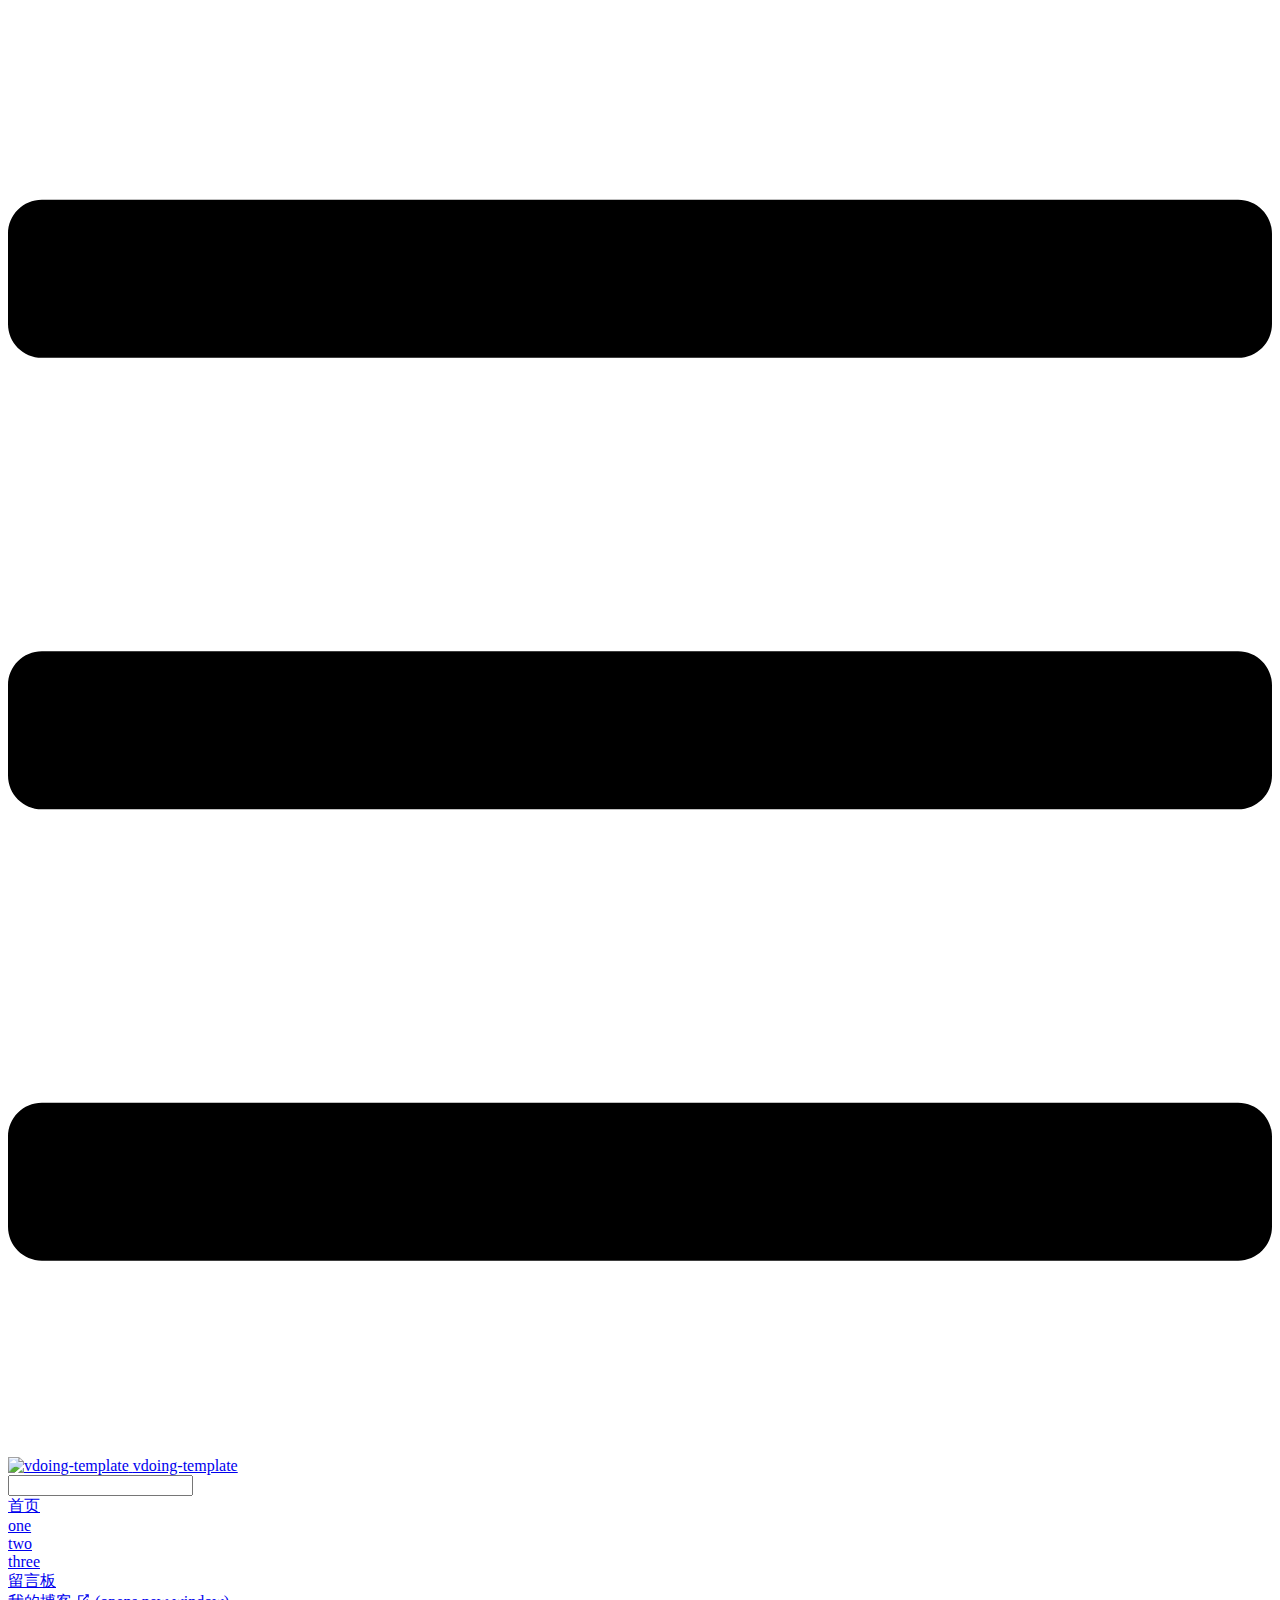
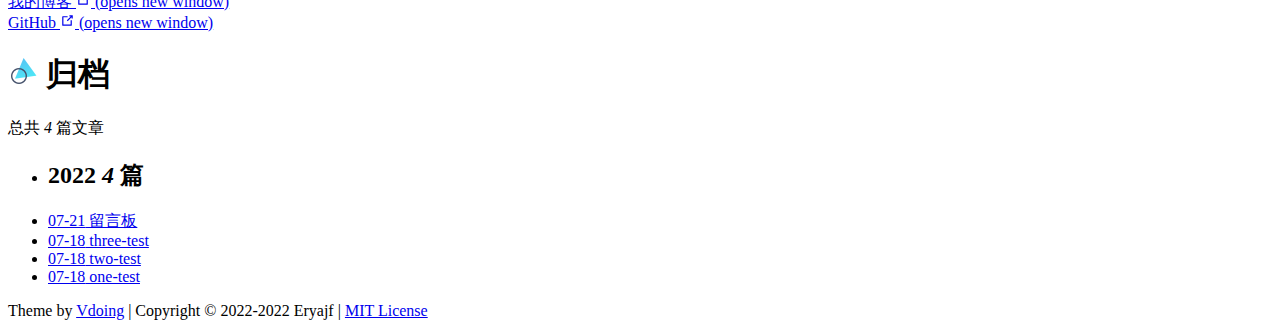
==== archives/index.html @ 82b06371 "Deploying to gh-pages from @ lql95/lql-notes@d74ae275e44dbe8cd57c76f00e4a84686386faef 🚀" ====
<!DOCTYPE html>
<html lang="en-US">
  <head>
    <meta charset="utf-8">
    <meta name="viewport" content="width=device-width,initial-scale=1">
    <title>归档 | vdoing-template</title>
    <meta name="generator" content="VuePress 1.8.0">
    <link rel="icon" href="https://cdn.staticaly.com/gh/eryajf/tu/main/img/image_20220720_132133.ico">
    <script language="javascript" type="text/javascript" src="/vdoing-template/js/pgmanor-self.js"></script>
    <meta name="description" content="vdoing博客主题模板">
    <meta name="keywords" content="二丫讲梵,golang,vue,go-web,go-admin,go-ldap-admin">
    <meta name="theme-color" content="#11a8cd">
    <meta name="referrer" content="no-referrer-when-downgrade">
    
    <link rel="preload" href="/vdoing-template/assets/css/0.styles.8f28787f.css" as="style"><link rel="preload" href="/vdoing-template/assets/js/app.d6ce1e41.js" as="script"><link rel="preload" href="/vdoing-template/assets/js/4.a40da02b.js" as="script"><link rel="prefetch" href="/vdoing-template/assets/js/10.7f8d3ab4.js"><link rel="prefetch" href="/vdoing-template/assets/js/11.ef710c4e.js"><link rel="prefetch" href="/vdoing-template/assets/js/12.bbd4dd74.js"><link rel="prefetch" href="/vdoing-template/assets/js/13.a53e3d67.js"><link rel="prefetch" href="/vdoing-template/assets/js/14.a0af9d9d.js"><link rel="prefetch" href="/vdoing-template/assets/js/15.49328408.js"><link rel="prefetch" href="/vdoing-template/assets/js/16.bf677d7a.js"><link rel="prefetch" href="/vdoing-template/assets/js/17.4c49ab57.js"><link rel="prefetch" href="/vdoing-template/assets/js/5.a72f3c71.js"><link rel="prefetch" href="/vdoing-template/assets/js/6.6fbdc130.js"><link rel="prefetch" href="/vdoing-template/assets/js/7.231d0187.js"><link rel="prefetch" href="/vdoing-template/assets/js/8.39c1fe93.js"><link rel="prefetch" href="/vdoing-template/assets/js/9.2c912428.js"><link rel="prefetch" href="/vdoing-template/assets/js/vendors~flowchart.40985af7.js"><link rel="prefetch" href="/vdoing-template/assets/js/vendors~mermaid.64470d01.js">
    <link rel="stylesheet" href="/vdoing-template/assets/css/0.styles.8f28787f.css">
  </head>
  <body class="theme-mode-light">
    <div id="app" data-server-rendered="true"><div class="theme-container sidebar-open no-sidebar"><header class="navbar blur"><div title="目录" class="sidebar-button"><svg xmlns="http://www.w3.org/2000/svg" aria-hidden="true" role="img" viewBox="0 0 448 512" class="icon"><path fill="currentColor" d="M436 124H12c-6.627 0-12-5.373-12-12V80c0-6.627 5.373-12 12-12h424c6.627 0 12 5.373 12 12v32c0 6.627-5.373 12-12 12zm0 160H12c-6.627 0-12-5.373-12-12v-32c0-6.627 5.373-12 12-12h424c6.627 0 12 5.373 12 12v32c0 6.627-5.373 12-12 12zm0 160H12c-6.627 0-12-5.373-12-12v-32c0-6.627 5.373-12 12-12h424c6.627 0 12 5.373 12 12v32c0 6.627-5.373 12-12 12z"></path></svg></div> <a href="/vdoing-template/" class="home-link router-link-active"><img src="https://cdn.staticaly.com/gh/eryajf/tu/main/img/image_20220720_132208.png" alt="vdoing-template" class="logo"> <span class="site-name can-hide">vdoing-template</span></a> <div class="links"><div class="search-box"><input aria-label="Search" autocomplete="off" spellcheck="false" value=""> <!----></div> <nav class="nav-links can-hide"><div class="nav-item"><a href="/vdoing-template/" class="nav-link">首页</a></div><div class="nav-item"><a href="/vdoing-template/one/" class="nav-link">one</a></div><div class="nav-item"><a href="/vdoing-template/two/" class="nav-link">two</a></div><div class="nav-item"><a href="/vdoing-template/three/" class="nav-link">three</a></div><div class="nav-item"><a href="/vdoing-template/message-board/" class="nav-link">留言板</a></div><div class="nav-item"><a href="https://wiki.eryajf.net" target="_blank" rel="noopener noreferrer" class="nav-link external">
  我的博客
  <span><svg xmlns="http://www.w3.org/2000/svg" aria-hidden="true" focusable="false" x="0px" y="0px" viewBox="0 0 100 100" width="15" height="15" class="icon outbound"><path fill="currentColor" d="M18.8,85.1h56l0,0c2.2,0,4-1.8,4-4v-32h-8v28h-48v-48h28v-8h-32l0,0c-2.2,0-4,1.8-4,4v56C14.8,83.3,16.6,85.1,18.8,85.1z"></path> <polygon fill="currentColor" points="45.7,48.7 51.3,54.3 77.2,28.5 77.2,37.2 85.2,37.2 85.2,14.9 62.8,14.9 62.8,22.9 71.5,22.9"></polygon></svg> <span class="sr-only">(opens new window)</span></span></a></div> <a href="https://github.com/eryajf/vdoing-template" target="_blank" rel="noopener noreferrer" class="repo-link">
    GitHub
    <span><svg xmlns="http://www.w3.org/2000/svg" aria-hidden="true" focusable="false" x="0px" y="0px" viewBox="0 0 100 100" width="15" height="15" class="icon outbound"><path fill="currentColor" d="M18.8,85.1h56l0,0c2.2,0,4-1.8,4-4v-32h-8v28h-48v-48h28v-8h-32l0,0c-2.2,0-4,1.8-4,4v56C14.8,83.3,16.6,85.1,18.8,85.1z"></path> <polygon fill="currentColor" points="45.7,48.7 51.3,54.3 77.2,28.5 77.2,37.2 85.2,37.2 85.2,14.9 62.8,14.9 62.8,22.9 71.5,22.9"></polygon></svg> <span class="sr-only">(opens new window)</span></span></a></nav></div></header> <div class="sidebar-mask"></div> <div class="sidebar-hover-trigger"></div> <aside class="sidebar" style="display:none;"><!----> <nav class="nav-links"><div class="nav-item"><a href="/vdoing-template/" class="nav-link">首页</a></div><div class="nav-item"><a href="/vdoing-template/one/" class="nav-link">one</a></div><div class="nav-item"><a href="/vdoing-template/two/" class="nav-link">two</a></div><div class="nav-item"><a href="/vdoing-template/three/" class="nav-link">three</a></div><div class="nav-item"><a href="/vdoing-template/message-board/" class="nav-link">留言板</a></div><div class="nav-item"><a href="https://wiki.eryajf.net" target="_blank" rel="noopener noreferrer" class="nav-link external">
  我的博客
  <span><svg xmlns="http://www.w3.org/2000/svg" aria-hidden="true" focusable="false" x="0px" y="0px" viewBox="0 0 100 100" width="15" height="15" class="icon outbound"><path fill="currentColor" d="M18.8,85.1h56l0,0c2.2,0,4-1.8,4-4v-32h-8v28h-48v-48h28v-8h-32l0,0c-2.2,0-4,1.8-4,4v56C14.8,83.3,16.6,85.1,18.8,85.1z"></path> <polygon fill="currentColor" points="45.7,48.7 51.3,54.3 77.2,28.5 77.2,37.2 85.2,37.2 85.2,14.9 62.8,14.9 62.8,22.9 71.5,22.9"></polygon></svg> <span class="sr-only">(opens new window)</span></span></a></div> <a href="https://github.com/eryajf/vdoing-template" target="_blank" rel="noopener noreferrer" class="repo-link">
    GitHub
    <span><svg xmlns="http://www.w3.org/2000/svg" aria-hidden="true" focusable="false" x="0px" y="0px" viewBox="0 0 100 100" width="15" height="15" class="icon outbound"><path fill="currentColor" d="M18.8,85.1h56l0,0c2.2,0,4-1.8,4-4v-32h-8v28h-48v-48h28v-8h-32l0,0c-2.2,0-4,1.8-4,4v56C14.8,83.3,16.6,85.1,18.8,85.1z"></path> <polygon fill="currentColor" points="45.7,48.7 51.3,54.3 77.2,28.5 77.2,37.2 85.2,37.2 85.2,14.9 62.8,14.9 62.8,22.9 71.5,22.9"></polygon></svg> <span class="sr-only">(opens new window)</span></span></a></nav>  <!----> </aside> <div class="custom-page archives-page"><div class="theme-vdoing-wrapper"><h1><img src="[data-uri]">
      归档
    </h1> <div class="count">
      总共 <i>4</i> 篇文章
    </div> <ul><li class="year"><h2>
            2022
            <span><i>4</i> 篇
            </span></h2></li> <li><a href="/vdoing-template/message-board/"><span class="date">07-21</span>
            留言板
            <!----></a></li><!----> <li><a href="/vdoing-template/pages/cc7034/"><span class="date">07-18</span>
            three-test
            <!----></a></li><!----> <li><a href="/vdoing-template/pages/f07694/"><span class="date">07-18</span>
            two-test
            <!----></a></li><!----> <li><a href="/vdoing-template/pages/24768e/"><span class="date">07-18</span>
            one-test
            <!----></a></li></ul></div></div> <div class="footer"><div class="icons"><a href="https://github.com/eryajf" title="GitHub" target="_blank" class="iconfont icon-github"></a><a href="mailto:eryajf@163.com" title="发邮件" target="_blank" class="iconfont icon-youjian"></a><a href="https://gitee.com/eryajf" title="Gitee" target="_blank" class="iconfont icon-gitee"></a></div> 
  Theme by
  <a href="https://github.com/xugaoyi/vuepress-theme-vdoing" target="_blank" title="本站主题">Vdoing</a> 
    | Copyright © 2022-2022
    <span>Eryajf | <a href="https://github.com/eryajf/vdoing-template/blob/main/LICENSE" target="_blank">MIT License</a></span></div> <div class="buttons"><div title="返回顶部" class="button blur go-to-top iconfont icon-fanhuidingbu" style="display:none;"></div> <div title="去评论" class="button blur go-to-comment iconfont icon-pinglun" style="display:none;"></div> <div title="主题模式" class="button blur theme-mode-but iconfont icon-zhuti"><ul class="select-box" style="display:none;"><li class="iconfont icon-zidong">
          跟随系统
        </li><li class="iconfont icon-rijianmoshi">
          浅色模式
        </li><li class="iconfont icon-yejianmoshi">
          深色模式
        </li><li class="iconfont icon-yuedu">
          阅读模式
        </li></ul></div></div> <!----> <!----> <!----></div><div class="global-ui"></div></div>
    <script src="/vdoing-template/assets/js/app.d6ce1e41.js" defer></script><script src="/vdoing-template/assets/js/4.a40da02b.js" defer></script>
  </body>
</html>
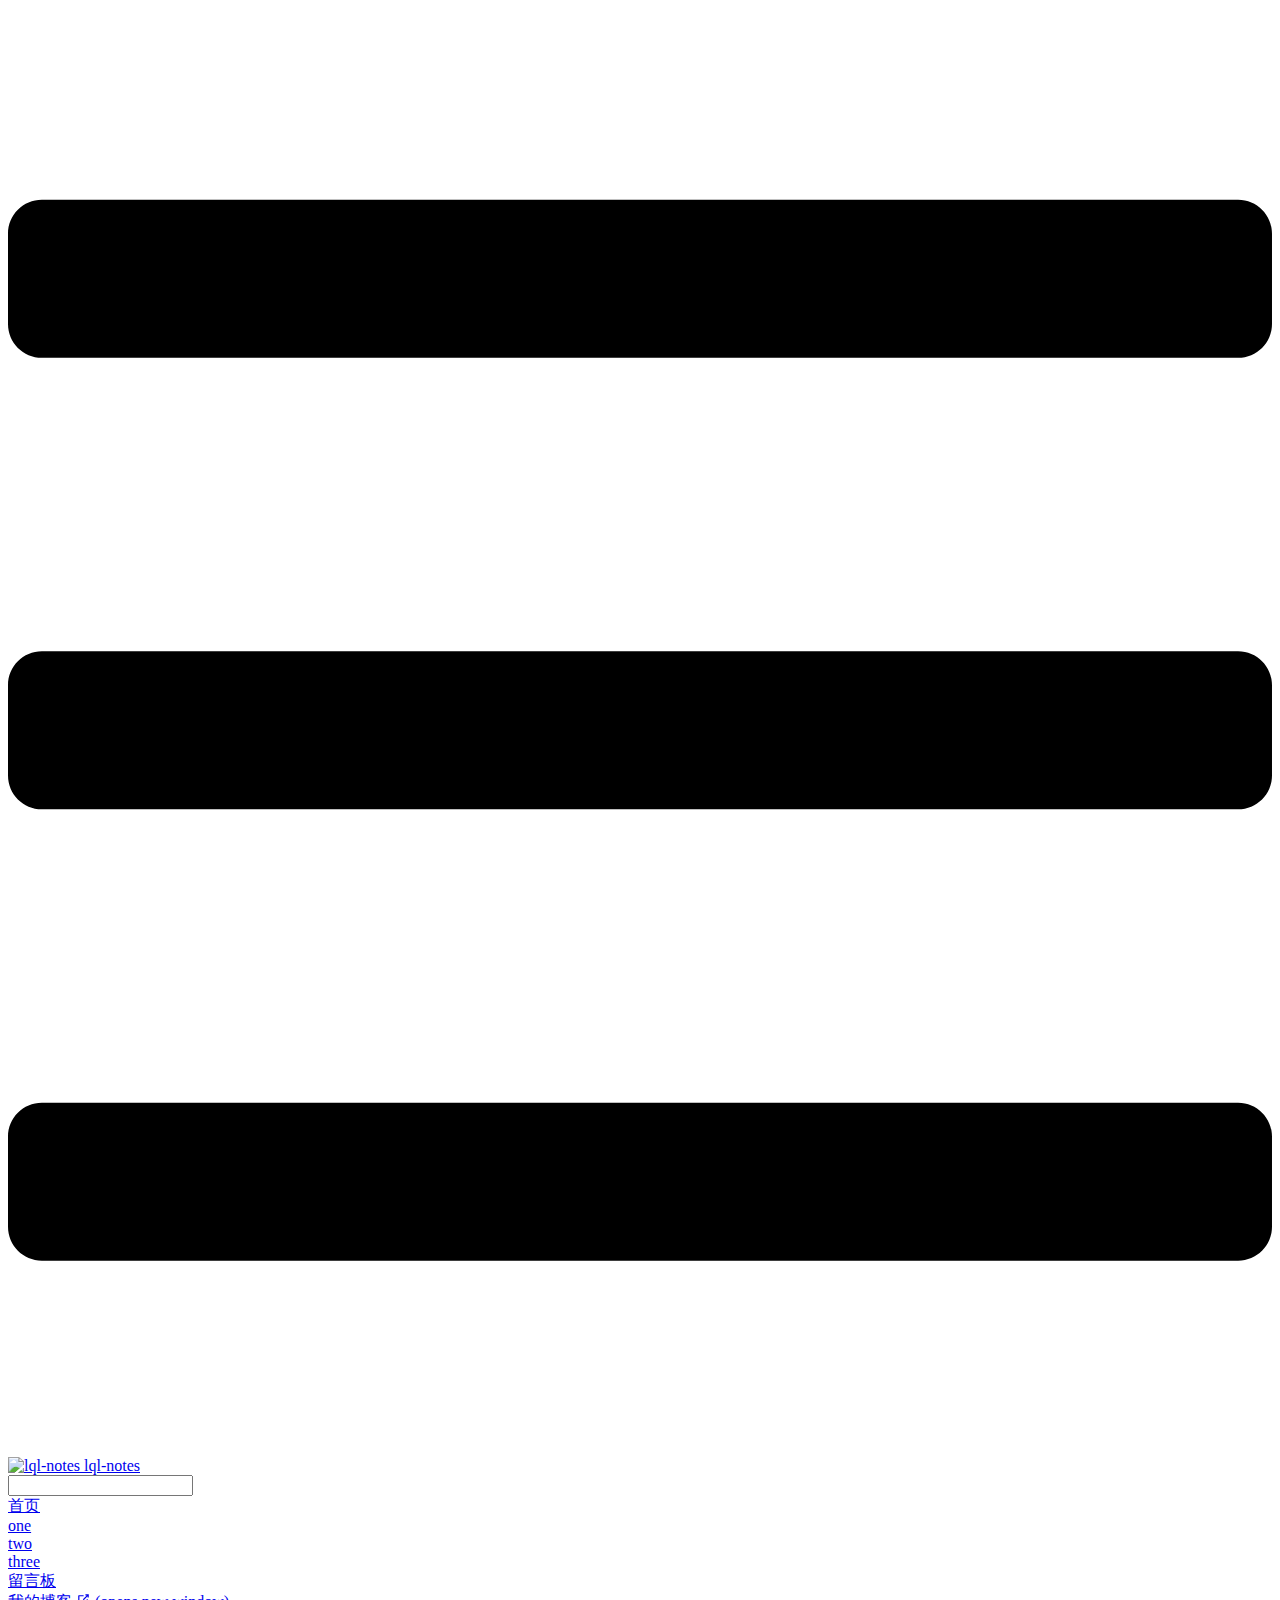
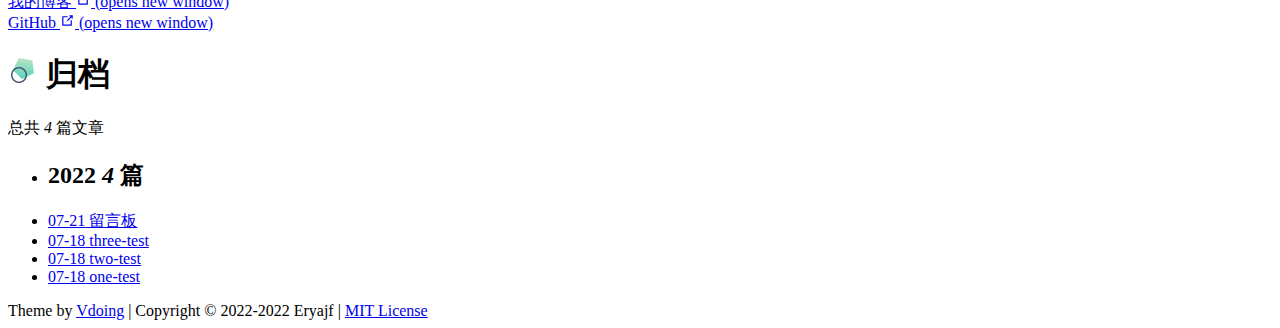
==== commit 0fae000e: "Deploying to gh-pages from @ lql95/lql-notes@13b003b0e09779d09e0ba9675cfe625c41c9ef72 🚀" ====
--- a/archives/index.html
+++ b/archives/index.html
@@ -3,47 +3,47 @@
   <head>
     <meta charset="utf-8">
     <meta name="viewport" content="width=device-width,initial-scale=1">
-    <title>归档 | vdoing-template</title>
+    <title>归档 | lql-notes</title>
     <meta name="generator" content="VuePress 1.8.0">
     <link rel="icon" href="https://cdn.staticaly.com/gh/eryajf/tu/main/img/image_20220720_132133.ico">
-    <script language="javascript" type="text/javascript" src="/vdoing-template/js/pgmanor-self.js"></script>
+    <script language="javascript" type="text/javascript" src="/lql-notes/js/pgmanor-self.js"></script>
     <meta name="description" content="vdoing博客主题模板">
     <meta name="keywords" content="二丫讲梵,golang,vue,go-web,go-admin,go-ldap-admin">
     <meta name="theme-color" content="#11a8cd">
     <meta name="referrer" content="no-referrer-when-downgrade">
     
-    <link rel="preload" href="/vdoing-template/assets/css/0.styles.8f28787f.css" as="style"><link rel="preload" href="/vdoing-template/assets/js/app.d6ce1e41.js" as="script"><link rel="preload" href="/vdoing-template/assets/js/4.a40da02b.js" as="script"><link rel="prefetch" href="/vdoing-template/assets/js/10.7f8d3ab4.js"><link rel="prefetch" href="/vdoing-template/assets/js/11.ef710c4e.js"><link rel="prefetch" href="/vdoing-template/assets/js/12.bbd4dd74.js"><link rel="prefetch" href="/vdoing-template/assets/js/13.a53e3d67.js"><link rel="prefetch" href="/vdoing-template/assets/js/14.a0af9d9d.js"><link rel="prefetch" href="/vdoing-template/assets/js/15.49328408.js"><link rel="prefetch" href="/vdoing-template/assets/js/16.bf677d7a.js"><link rel="prefetch" href="/vdoing-template/assets/js/17.4c49ab57.js"><link rel="prefetch" href="/vdoing-template/assets/js/5.a72f3c71.js"><link rel="prefetch" href="/vdoing-template/assets/js/6.6fbdc130.js"><link rel="prefetch" href="/vdoing-template/assets/js/7.231d0187.js"><link rel="prefetch" href="/vdoing-template/assets/js/8.39c1fe93.js"><link rel="prefetch" href="/vdoing-template/assets/js/9.2c912428.js"><link rel="prefetch" href="/vdoing-template/assets/js/vendors~flowchart.40985af7.js"><link rel="prefetch" href="/vdoing-template/assets/js/vendors~mermaid.64470d01.js">
-    <link rel="stylesheet" href="/vdoing-template/assets/css/0.styles.8f28787f.css">
+    <link rel="preload" href="/lql-notes/assets/css/0.styles.535798a7.css" as="style"><link rel="preload" href="/lql-notes/assets/js/app.71c002d3.js" as="script"><link rel="preload" href="/lql-notes/assets/js/4.a40da02b.js" as="script"><link rel="prefetch" href="/lql-notes/assets/js/10.7f8d3ab4.js"><link rel="prefetch" href="/lql-notes/assets/js/11.ef710c4e.js"><link rel="prefetch" href="/lql-notes/assets/js/12.bbd4dd74.js"><link rel="prefetch" href="/lql-notes/assets/js/13.a53e3d67.js"><link rel="prefetch" href="/lql-notes/assets/js/14.a0af9d9d.js"><link rel="prefetch" href="/lql-notes/assets/js/15.49328408.js"><link rel="prefetch" href="/lql-notes/assets/js/16.bf677d7a.js"><link rel="prefetch" href="/lql-notes/assets/js/17.4c49ab57.js"><link rel="prefetch" href="/lql-notes/assets/js/5.a72f3c71.js"><link rel="prefetch" href="/lql-notes/assets/js/6.6fbdc130.js"><link rel="prefetch" href="/lql-notes/assets/js/7.231d0187.js"><link rel="prefetch" href="/lql-notes/assets/js/8.39c1fe93.js"><link rel="prefetch" href="/lql-notes/assets/js/9.2c912428.js"><link rel="prefetch" href="/lql-notes/assets/js/vendors~flowchart.40985af7.js"><link rel="prefetch" href="/lql-notes/assets/js/vendors~mermaid.64470d01.js">
+    <link rel="stylesheet" href="/lql-notes/assets/css/0.styles.535798a7.css">
   </head>
   <body class="theme-mode-light">
-    <div id="app" data-server-rendered="true"><div class="theme-container sidebar-open no-sidebar"><header class="navbar blur"><div title="目录" class="sidebar-button"><svg xmlns="http://www.w3.org/2000/svg" aria-hidden="true" role="img" viewBox="0 0 448 512" class="icon"><path fill="currentColor" d="M436 124H12c-6.627 0-12-5.373-12-12V80c0-6.627 5.373-12 12-12h424c6.627 0 12 5.373 12 12v32c0 6.627-5.373 12-12 12zm0 160H12c-6.627 0-12-5.373-12-12v-32c0-6.627 5.373-12 12-12h424c6.627 0 12 5.373 12 12v32c0 6.627-5.373 12-12 12zm0 160H12c-6.627 0-12-5.373-12-12v-32c0-6.627 5.373-12 12-12h424c6.627 0 12 5.373 12 12v32c0 6.627-5.373 12-12 12z"></path></svg></div> <a href="/vdoing-template/" class="home-link router-link-active"><img src="https://cdn.staticaly.com/gh/eryajf/tu/main/img/image_20220720_132208.png" alt="vdoing-template" class="logo"> <span class="site-name can-hide">vdoing-template</span></a> <div class="links"><div class="search-box"><input aria-label="Search" autocomplete="off" spellcheck="false" value=""> <!----></div> <nav class="nav-links can-hide"><div class="nav-item"><a href="/vdoing-template/" class="nav-link">首页</a></div><div class="nav-item"><a href="/vdoing-template/one/" class="nav-link">one</a></div><div class="nav-item"><a href="/vdoing-template/two/" class="nav-link">two</a></div><div class="nav-item"><a href="/vdoing-template/three/" class="nav-link">three</a></div><div class="nav-item"><a href="/vdoing-template/message-board/" class="nav-link">留言板</a></div><div class="nav-item"><a href="https://wiki.eryajf.net" target="_blank" rel="noopener noreferrer" class="nav-link external">
+    <div id="app" data-server-rendered="true"><div class="theme-container sidebar-open no-sidebar"><header class="navbar blur"><div title="目录" class="sidebar-button"><svg xmlns="http://www.w3.org/2000/svg" aria-hidden="true" role="img" viewBox="0 0 448 512" class="icon"><path fill="currentColor" d="M436 124H12c-6.627 0-12-5.373-12-12V80c0-6.627 5.373-12 12-12h424c6.627 0 12 5.373 12 12v32c0 6.627-5.373 12-12 12zm0 160H12c-6.627 0-12-5.373-12-12v-32c0-6.627 5.373-12 12-12h424c6.627 0 12 5.373 12 12v32c0 6.627-5.373 12-12 12zm0 160H12c-6.627 0-12-5.373-12-12v-32c0-6.627 5.373-12 12-12h424c6.627 0 12 5.373 12 12v32c0 6.627-5.373 12-12 12z"></path></svg></div> <a href="/lql-notes/" class="home-link router-link-active"><img src="https://cdn.staticaly.com/gh/eryajf/tu/main/img/image_20220720_132208.png" alt="lql-notes" class="logo"> <span class="site-name can-hide">lql-notes</span></a> <div class="links"><div class="search-box"><input aria-label="Search" autocomplete="off" spellcheck="false" value=""> <!----></div> <nav class="nav-links can-hide"><div class="nav-item"><a href="/lql-notes/" class="nav-link">首页</a></div><div class="nav-item"><a href="/lql-notes/one/" class="nav-link">one</a></div><div class="nav-item"><a href="/lql-notes/two/" class="nav-link">two</a></div><div class="nav-item"><a href="/lql-notes/three/" class="nav-link">three</a></div><div class="nav-item"><a href="/lql-notes/message-board/" class="nav-link">留言板</a></div><div class="nav-item"><a href="https://wiki.eryajf.net" target="_blank" rel="noopener noreferrer" class="nav-link external">
   我的博客
-  <span><svg xmlns="http://www.w3.org/2000/svg" aria-hidden="true" focusable="false" x="0px" y="0px" viewBox="0 0 100 100" width="15" height="15" class="icon outbound"><path fill="currentColor" d="M18.8,85.1h56l0,0c2.2,0,4-1.8,4-4v-32h-8v28h-48v-48h28v-8h-32l0,0c-2.2,0-4,1.8-4,4v56C14.8,83.3,16.6,85.1,18.8,85.1z"></path> <polygon fill="currentColor" points="45.7,48.7 51.3,54.3 77.2,28.5 77.2,37.2 85.2,37.2 85.2,14.9 62.8,14.9 62.8,22.9 71.5,22.9"></polygon></svg> <span class="sr-only">(opens new window)</span></span></a></div> <a href="https://github.com/eryajf/vdoing-template" target="_blank" rel="noopener noreferrer" class="repo-link">
+  <span><svg xmlns="http://www.w3.org/2000/svg" aria-hidden="true" focusable="false" x="0px" y="0px" viewBox="0 0 100 100" width="15" height="15" class="icon outbound"><path fill="currentColor" d="M18.8,85.1h56l0,0c2.2,0,4-1.8,4-4v-32h-8v28h-48v-48h28v-8h-32l0,0c-2.2,0-4,1.8-4,4v56C14.8,83.3,16.6,85.1,18.8,85.1z"></path> <polygon fill="currentColor" points="45.7,48.7 51.3,54.3 77.2,28.5 77.2,37.2 85.2,37.2 85.2,14.9 62.8,14.9 62.8,22.9 71.5,22.9"></polygon></svg> <span class="sr-only">(opens new window)</span></span></a></div> <a href="https://github.com/eryajf/lql-notes" target="_blank" rel="noopener noreferrer" class="repo-link">
     GitHub
-    <span><svg xmlns="http://www.w3.org/2000/svg" aria-hidden="true" focusable="false" x="0px" y="0px" viewBox="0 0 100 100" width="15" height="15" class="icon outbound"><path fill="currentColor" d="M18.8,85.1h56l0,0c2.2,0,4-1.8,4-4v-32h-8v28h-48v-48h28v-8h-32l0,0c-2.2,0-4,1.8-4,4v56C14.8,83.3,16.6,85.1,18.8,85.1z"></path> <polygon fill="currentColor" points="45.7,48.7 51.3,54.3 77.2,28.5 77.2,37.2 85.2,37.2 85.2,14.9 62.8,14.9 62.8,22.9 71.5,22.9"></polygon></svg> <span class="sr-only">(opens new window)</span></span></a></nav></div></header> <div class="sidebar-mask"></div> <div class="sidebar-hover-trigger"></div> <aside class="sidebar" style="display:none;"><!----> <nav class="nav-links"><div class="nav-item"><a href="/vdoing-template/" class="nav-link">首页</a></div><div class="nav-item"><a href="/vdoing-template/one/" class="nav-link">one</a></div><div class="nav-item"><a href="/vdoing-template/two/" class="nav-link">two</a></div><div class="nav-item"><a href="/vdoing-template/three/" class="nav-link">three</a></div><div class="nav-item"><a href="/vdoing-template/message-board/" class="nav-link">留言板</a></div><div class="nav-item"><a href="https://wiki.eryajf.net" target="_blank" rel="noopener noreferrer" class="nav-link external">
+    <span><svg xmlns="http://www.w3.org/2000/svg" aria-hidden="true" focusable="false" x="0px" y="0px" viewBox="0 0 100 100" width="15" height="15" class="icon outbound"><path fill="currentColor" d="M18.8,85.1h56l0,0c2.2,0,4-1.8,4-4v-32h-8v28h-48v-48h28v-8h-32l0,0c-2.2,0-4,1.8-4,4v56C14.8,83.3,16.6,85.1,18.8,85.1z"></path> <polygon fill="currentColor" points="45.7,48.7 51.3,54.3 77.2,28.5 77.2,37.2 85.2,37.2 85.2,14.9 62.8,14.9 62.8,22.9 71.5,22.9"></polygon></svg> <span class="sr-only">(opens new window)</span></span></a></nav></div></header> <div class="sidebar-mask"></div> <div class="sidebar-hover-trigger"></div> <aside class="sidebar" style="display:none;"><!----> <nav class="nav-links"><div class="nav-item"><a href="/lql-notes/" class="nav-link">首页</a></div><div class="nav-item"><a href="/lql-notes/one/" class="nav-link">one</a></div><div class="nav-item"><a href="/lql-notes/two/" class="nav-link">two</a></div><div class="nav-item"><a href="/lql-notes/three/" class="nav-link">three</a></div><div class="nav-item"><a href="/lql-notes/message-board/" class="nav-link">留言板</a></div><div class="nav-item"><a href="https://wiki.eryajf.net" target="_blank" rel="noopener noreferrer" class="nav-link external">
   我的博客
-  <span><svg xmlns="http://www.w3.org/2000/svg" aria-hidden="true" focusable="false" x="0px" y="0px" viewBox="0 0 100 100" width="15" height="15" class="icon outbound"><path fill="currentColor" d="M18.8,85.1h56l0,0c2.2,0,4-1.8,4-4v-32h-8v28h-48v-48h28v-8h-32l0,0c-2.2,0-4,1.8-4,4v56C14.8,83.3,16.6,85.1,18.8,85.1z"></path> <polygon fill="currentColor" points="45.7,48.7 51.3,54.3 77.2,28.5 77.2,37.2 85.2,37.2 85.2,14.9 62.8,14.9 62.8,22.9 71.5,22.9"></polygon></svg> <span class="sr-only">(opens new window)</span></span></a></div> <a href="https://github.com/eryajf/vdoing-template" target="_blank" rel="noopener noreferrer" class="repo-link">
+  <span><svg xmlns="http://www.w3.org/2000/svg" aria-hidden="true" focusable="false" x="0px" y="0px" viewBox="0 0 100 100" width="15" height="15" class="icon outbound"><path fill="currentColor" d="M18.8,85.1h56l0,0c2.2,0,4-1.8,4-4v-32h-8v28h-48v-48h28v-8h-32l0,0c-2.2,0-4,1.8-4,4v56C14.8,83.3,16.6,85.1,18.8,85.1z"></path> <polygon fill="currentColor" points="45.7,48.7 51.3,54.3 77.2,28.5 77.2,37.2 85.2,37.2 85.2,14.9 62.8,14.9 62.8,22.9 71.5,22.9"></polygon></svg> <span class="sr-only">(opens new window)</span></span></a></div> <a href="https://github.com/eryajf/lql-notes" target="_blank" rel="noopener noreferrer" class="repo-link">
     GitHub
-    <span><svg xmlns="http://www.w3.org/2000/svg" aria-hidden="true" focusable="false" x="0px" y="0px" viewBox="0 0 100 100" width="15" height="15" class="icon outbound"><path fill="currentColor" d="M18.8,85.1h56l0,0c2.2,0,4-1.8,4-4v-32h-8v28h-48v-48h28v-8h-32l0,0c-2.2,0-4,1.8-4,4v56C14.8,83.3,16.6,85.1,18.8,85.1z"></path> <polygon fill="currentColor" points="45.7,48.7 51.3,54.3 77.2,28.5 77.2,37.2 85.2,37.2 85.2,14.9 62.8,14.9 62.8,22.9 71.5,22.9"></polygon></svg> <span class="sr-only">(opens new window)</span></span></a></nav>  <!----> </aside> <div class="custom-page archives-page"><div class="theme-vdoing-wrapper"><h1><img src="[data-uri]">
+    <span><svg xmlns="http://www.w3.org/2000/svg" aria-hidden="true" focusable="false" x="0px" y="0px" viewBox="0 0 100 100" width="15" height="15" class="icon outbound"><path fill="currentColor" d="M18.8,85.1h56l0,0c2.2,0,4-1.8,4-4v-32h-8v28h-48v-48h28v-8h-32l0,0c-2.2,0-4,1.8-4,4v56C14.8,83.3,16.6,85.1,18.8,85.1z"></path> <polygon fill="currentColor" points="45.7,48.7 51.3,54.3 77.2,28.5 77.2,37.2 85.2,37.2 85.2,14.9 62.8,14.9 62.8,22.9 71.5,22.9"></polygon></svg> <span class="sr-only">(opens new window)</span></span></a></nav>  <!----> </aside> <div class="custom-page archives-page"><div class="theme-vdoing-wrapper"><h1><img src="[data-uri]">
       归档
     </h1> <div class="count">
       总共 <i>4</i> 篇文章
     </div> <ul><li class="year"><h2>
             2022
             <span><i>4</i> 篇
-            </span></h2></li> <li><a href="/vdoing-template/message-board/"><span class="date">07-21</span>
+            </span></h2></li> <li><a href="/lql-notes/message-board/"><span class="date">07-21</span>
             留言板
-            <!----></a></li><!----> <li><a href="/vdoing-template/pages/cc7034/"><span class="date">07-18</span>
+            <!----></a></li><!----> <li><a href="/lql-notes/pages/cc7034/"><span class="date">07-18</span>
             three-test
-            <!----></a></li><!----> <li><a href="/vdoing-template/pages/f07694/"><span class="date">07-18</span>
+            <!----></a></li><!----> <li><a href="/lql-notes/pages/f07694/"><span class="date">07-18</span>
             two-test
-            <!----></a></li><!----> <li><a href="/vdoing-template/pages/24768e/"><span class="date">07-18</span>
+            <!----></a></li><!----> <li><a href="/lql-notes/pages/24768e/"><span class="date">07-18</span>
             one-test
             <!----></a></li></ul></div></div> <div class="footer"><div class="icons"><a href="https://github.com/eryajf" title="GitHub" target="_blank" class="iconfont icon-github"></a><a href="mailto:eryajf@163.com" title="发邮件" target="_blank" class="iconfont icon-youjian"></a><a href="https://gitee.com/eryajf" title="Gitee" target="_blank" class="iconfont icon-gitee"></a></div> 
   Theme by
   <a href="https://github.com/xugaoyi/vuepress-theme-vdoing" target="_blank" title="本站主题">Vdoing</a> 
     | Copyright © 2022-2022
-    <span>Eryajf | <a href="https://github.com/eryajf/vdoing-template/blob/main/LICENSE" target="_blank">MIT License</a></span></div> <div class="buttons"><div title="返回顶部" class="button blur go-to-top iconfont icon-fanhuidingbu" style="display:none;"></div> <div title="去评论" class="button blur go-to-comment iconfont icon-pinglun" style="display:none;"></div> <div title="主题模式" class="button blur theme-mode-but iconfont icon-zhuti"><ul class="select-box" style="display:none;"><li class="iconfont icon-zidong">
+    <span>Eryajf | <a href="https://github.com/eryajf/lql-notes/blob/main/LICENSE" target="_blank">MIT License</a></span></div> <div class="buttons"><div title="返回顶部" class="button blur go-to-top iconfont icon-fanhuidingbu" style="display:none;"></div> <div title="去评论" class="button blur go-to-comment iconfont icon-pinglun" style="display:none;"></div> <div title="主题模式" class="button blur theme-mode-but iconfont icon-zhuti"><ul class="select-box" style="display:none;"><li class="iconfont icon-zidong">
           跟随系统
         </li><li class="iconfont icon-rijianmoshi">
           浅色模式
@@ -52,6 +52,6 @@
         </li><li class="iconfont icon-yuedu">
           阅读模式
         </li></ul></div></div> <!----> <!----> <!----></div><div class="global-ui"></div></div>
-    <script src="/vdoing-template/assets/js/app.d6ce1e41.js" defer></script><script src="/vdoing-template/assets/js/4.a40da02b.js" defer></script>
+    <script src="/lql-notes/assets/js/app.71c002d3.js" defer></script><script src="/lql-notes/assets/js/4.a40da02b.js" defer></script>
   </body>
 </html>
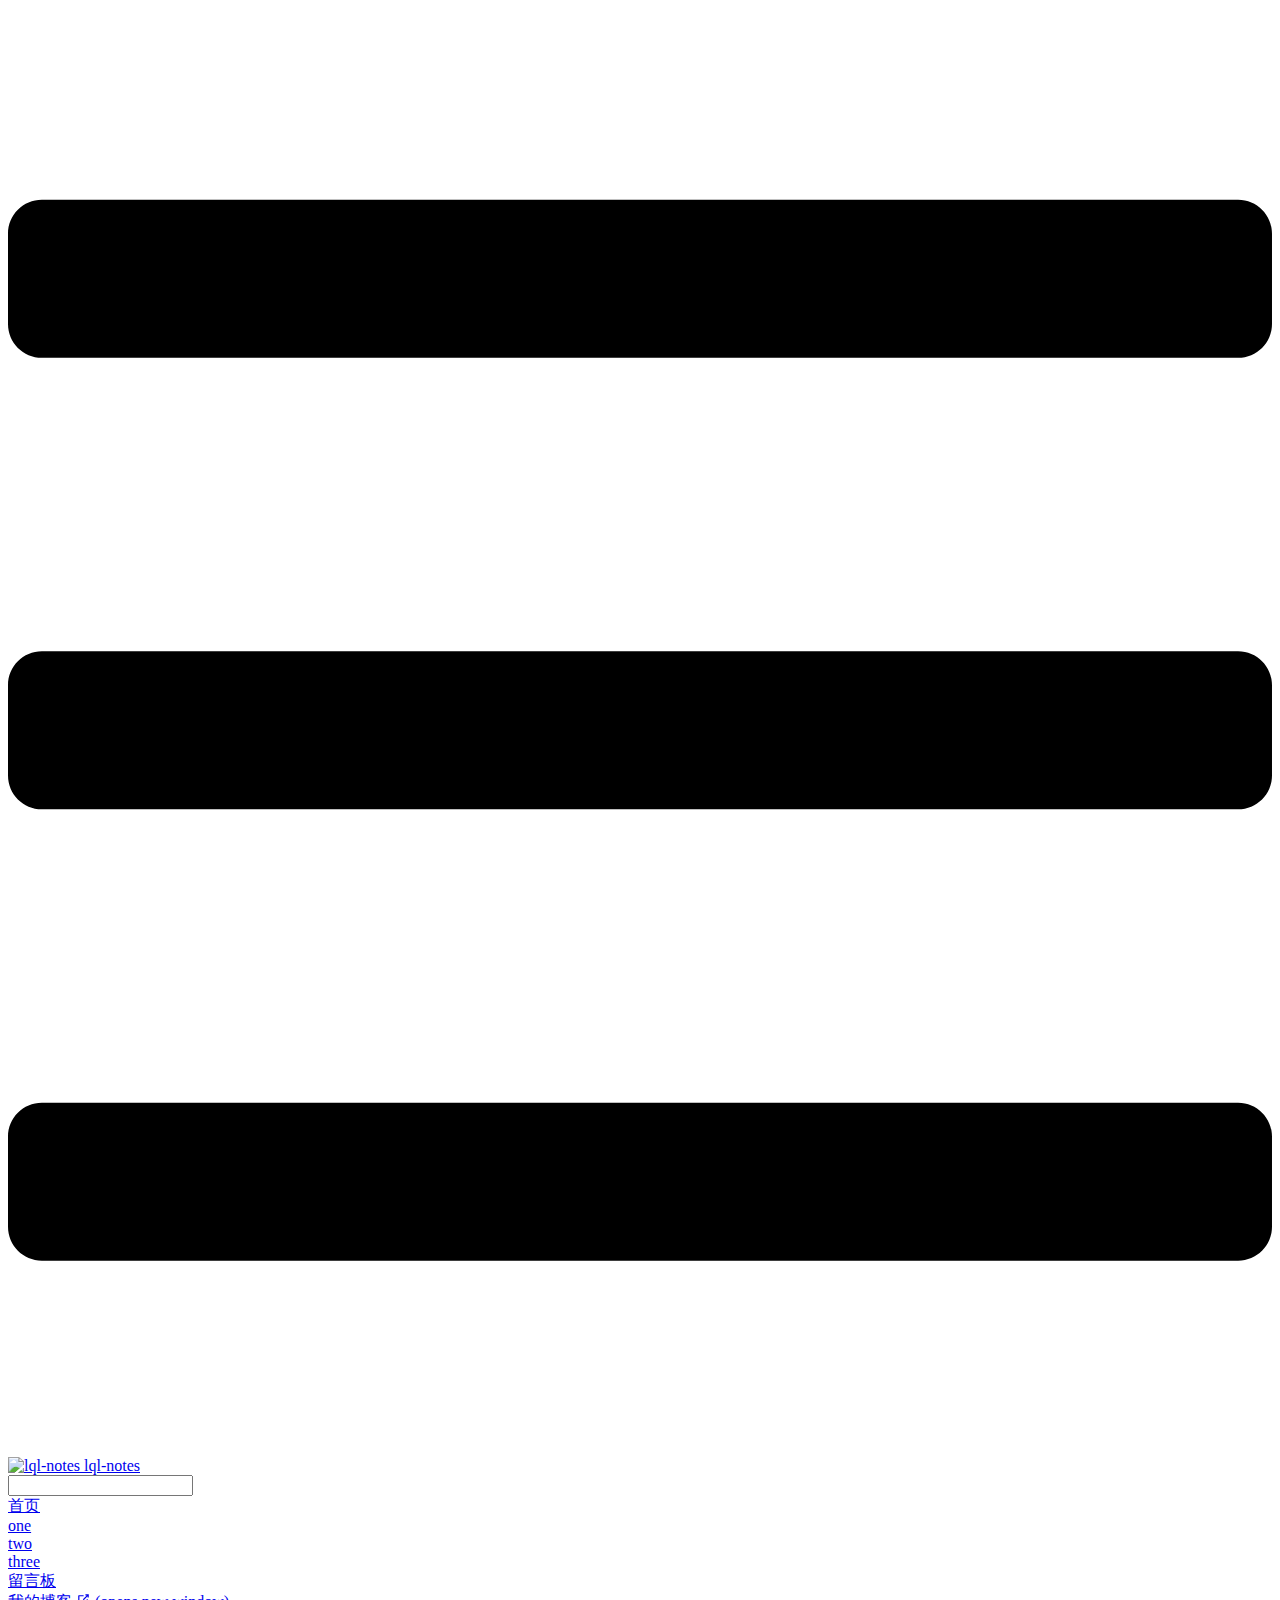
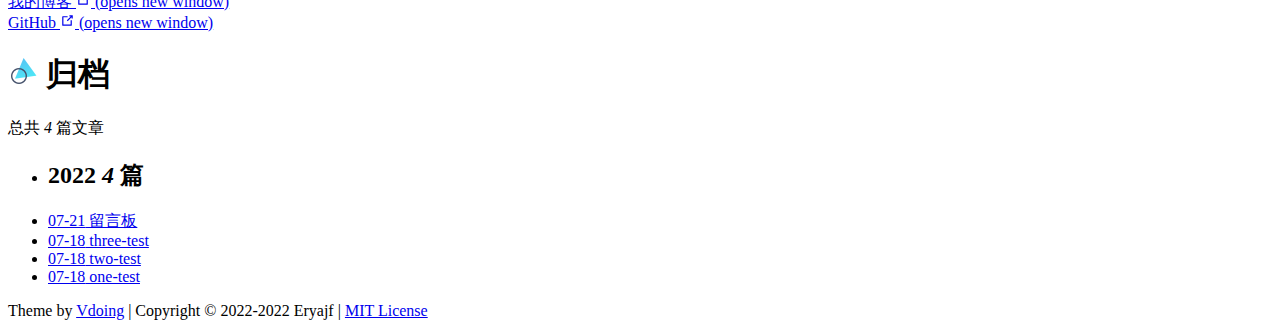
==== commit 7699af18: "Deploying to gh-pages from @ lql95/lql-notes@e7a09d898c07d290ad90ae555e6ac3239b140cb5 🚀" ====
--- a/archives/index.html
+++ b/archives/index.html
@@ -12,8 +12,8 @@
     <meta name="theme-color" content="#11a8cd">
     <meta name="referrer" content="no-referrer-when-downgrade">
     
-    <link rel="preload" href="/lql-notes/assets/css/0.styles.535798a7.css" as="style"><link rel="preload" href="/lql-notes/assets/js/app.71c002d3.js" as="script"><link rel="preload" href="/lql-notes/assets/js/4.a40da02b.js" as="script"><link rel="prefetch" href="/lql-notes/assets/js/10.7f8d3ab4.js"><link rel="prefetch" href="/lql-notes/assets/js/11.ef710c4e.js"><link rel="prefetch" href="/lql-notes/assets/js/12.bbd4dd74.js"><link rel="prefetch" href="/lql-notes/assets/js/13.a53e3d67.js"><link rel="prefetch" href="/lql-notes/assets/js/14.a0af9d9d.js"><link rel="prefetch" href="/lql-notes/assets/js/15.49328408.js"><link rel="prefetch" href="/lql-notes/assets/js/16.bf677d7a.js"><link rel="prefetch" href="/lql-notes/assets/js/17.4c49ab57.js"><link rel="prefetch" href="/lql-notes/assets/js/5.a72f3c71.js"><link rel="prefetch" href="/lql-notes/assets/js/6.6fbdc130.js"><link rel="prefetch" href="/lql-notes/assets/js/7.231d0187.js"><link rel="prefetch" href="/lql-notes/assets/js/8.39c1fe93.js"><link rel="prefetch" href="/lql-notes/assets/js/9.2c912428.js"><link rel="prefetch" href="/lql-notes/assets/js/vendors~flowchart.40985af7.js"><link rel="prefetch" href="/lql-notes/assets/js/vendors~mermaid.64470d01.js">
-    <link rel="stylesheet" href="/lql-notes/assets/css/0.styles.535798a7.css">
+    <link rel="preload" href="/lql-notes/assets/css/0.styles.492b93e3.css" as="style"><link rel="preload" href="/lql-notes/assets/js/app.c4e1663a.js" as="script"><link rel="preload" href="/lql-notes/assets/js/4.b1e023f2.js" as="script"><link rel="prefetch" href="/lql-notes/assets/js/10.823c3fa0.js"><link rel="prefetch" href="/lql-notes/assets/js/11.0e1f4743.js"><link rel="prefetch" href="/lql-notes/assets/js/12.88bd529c.js"><link rel="prefetch" href="/lql-notes/assets/js/13.cd08c42e.js"><link rel="prefetch" href="/lql-notes/assets/js/14.e3ba4f9a.js"><link rel="prefetch" href="/lql-notes/assets/js/15.6d5b62c5.js"><link rel="prefetch" href="/lql-notes/assets/js/16.fb5c45bf.js"><link rel="prefetch" href="/lql-notes/assets/js/17.b79a8c0d.js"><link rel="prefetch" href="/lql-notes/assets/js/5.b15c9778.js"><link rel="prefetch" href="/lql-notes/assets/js/6.fa748e72.js"><link rel="prefetch" href="/lql-notes/assets/js/7.26cae82d.js"><link rel="prefetch" href="/lql-notes/assets/js/8.30d087c2.js"><link rel="prefetch" href="/lql-notes/assets/js/9.a3b978a1.js"><link rel="prefetch" href="/lql-notes/assets/js/vendors~flowchart.af32333f.js"><link rel="prefetch" href="/lql-notes/assets/js/vendors~mermaid.6b832be4.js">
+    <link rel="stylesheet" href="/lql-notes/assets/css/0.styles.492b93e3.css">
   </head>
   <body class="theme-mode-light">
     <div id="app" data-server-rendered="true"><div class="theme-container sidebar-open no-sidebar"><header class="navbar blur"><div title="目录" class="sidebar-button"><svg xmlns="http://www.w3.org/2000/svg" aria-hidden="true" role="img" viewBox="0 0 448 512" class="icon"><path fill="currentColor" d="M436 124H12c-6.627 0-12-5.373-12-12V80c0-6.627 5.373-12 12-12h424c6.627 0 12 5.373 12 12v32c0 6.627-5.373 12-12 12zm0 160H12c-6.627 0-12-5.373-12-12v-32c0-6.627 5.373-12 12-12h424c6.627 0 12 5.373 12 12v32c0 6.627-5.373 12-12 12zm0 160H12c-6.627 0-12-5.373-12-12v-32c0-6.627 5.373-12 12-12h424c6.627 0 12 5.373 12 12v32c0 6.627-5.373 12-12 12z"></path></svg></div> <a href="/lql-notes/" class="home-link router-link-active"><img src="https://cdn.staticaly.com/gh/eryajf/tu/main/img/image_20220720_132208.png" alt="lql-notes" class="logo"> <span class="site-name can-hide">lql-notes</span></a> <div class="links"><div class="search-box"><input aria-label="Search" autocomplete="off" spellcheck="false" value=""> <!----></div> <nav class="nav-links can-hide"><div class="nav-item"><a href="/lql-notes/" class="nav-link">首页</a></div><div class="nav-item"><a href="/lql-notes/one/" class="nav-link">one</a></div><div class="nav-item"><a href="/lql-notes/two/" class="nav-link">two</a></div><div class="nav-item"><a href="/lql-notes/three/" class="nav-link">three</a></div><div class="nav-item"><a href="/lql-notes/message-board/" class="nav-link">留言板</a></div><div class="nav-item"><a href="https://wiki.eryajf.net" target="_blank" rel="noopener noreferrer" class="nav-link external">
@@ -24,7 +24,7 @@
   我的博客
   <span><svg xmlns="http://www.w3.org/2000/svg" aria-hidden="true" focusable="false" x="0px" y="0px" viewBox="0 0 100 100" width="15" height="15" class="icon outbound"><path fill="currentColor" d="M18.8,85.1h56l0,0c2.2,0,4-1.8,4-4v-32h-8v28h-48v-48h28v-8h-32l0,0c-2.2,0-4,1.8-4,4v56C14.8,83.3,16.6,85.1,18.8,85.1z"></path> <polygon fill="currentColor" points="45.7,48.7 51.3,54.3 77.2,28.5 77.2,37.2 85.2,37.2 85.2,14.9 62.8,14.9 62.8,22.9 71.5,22.9"></polygon></svg> <span class="sr-only">(opens new window)</span></span></a></div> <a href="https://github.com/eryajf/lql-notes" target="_blank" rel="noopener noreferrer" class="repo-link">
     GitHub
-    <span><svg xmlns="http://www.w3.org/2000/svg" aria-hidden="true" focusable="false" x="0px" y="0px" viewBox="0 0 100 100" width="15" height="15" class="icon outbound"><path fill="currentColor" d="M18.8,85.1h56l0,0c2.2,0,4-1.8,4-4v-32h-8v28h-48v-48h28v-8h-32l0,0c-2.2,0-4,1.8-4,4v56C14.8,83.3,16.6,85.1,18.8,85.1z"></path> <polygon fill="currentColor" points="45.7,48.7 51.3,54.3 77.2,28.5 77.2,37.2 85.2,37.2 85.2,14.9 62.8,14.9 62.8,22.9 71.5,22.9"></polygon></svg> <span class="sr-only">(opens new window)</span></span></a></nav>  <!----> </aside> <div class="custom-page archives-page"><div class="theme-vdoing-wrapper"><h1><img src="[data-uri]">
+    <span><svg xmlns="http://www.w3.org/2000/svg" aria-hidden="true" focusable="false" x="0px" y="0px" viewBox="0 0 100 100" width="15" height="15" class="icon outbound"><path fill="currentColor" d="M18.8,85.1h56l0,0c2.2,0,4-1.8,4-4v-32h-8v28h-48v-48h28v-8h-32l0,0c-2.2,0-4,1.8-4,4v56C14.8,83.3,16.6,85.1,18.8,85.1z"></path> <polygon fill="currentColor" points="45.7,48.7 51.3,54.3 77.2,28.5 77.2,37.2 85.2,37.2 85.2,14.9 62.8,14.9 62.8,22.9 71.5,22.9"></polygon></svg> <span class="sr-only">(opens new window)</span></span></a></nav>  <!----> </aside> <div class="custom-page archives-page"><div class="theme-vdoing-wrapper"><h1><img src="[data-uri]">
       归档
     </h1> <div class="count">
       总共 <i>4</i> 篇文章
@@ -51,7 +51,7 @@
           深色模式
         </li><li class="iconfont icon-yuedu">
           阅读模式
-        </li></ul></div></div> <!----> <!----> <!----></div><div class="global-ui"></div></div>
-    <script src="/lql-notes/assets/js/app.71c002d3.js" defer></script><script src="/lql-notes/assets/js/4.a40da02b.js" defer></script>
+        </li></ul></div></div> <!----> <!----> <!----></div><div class="global-ui"><!----></div></div>
+    <script src="/lql-notes/assets/js/app.c4e1663a.js" defer></script><script src="/lql-notes/assets/js/4.b1e023f2.js" defer></script>
   </body>
 </html>
